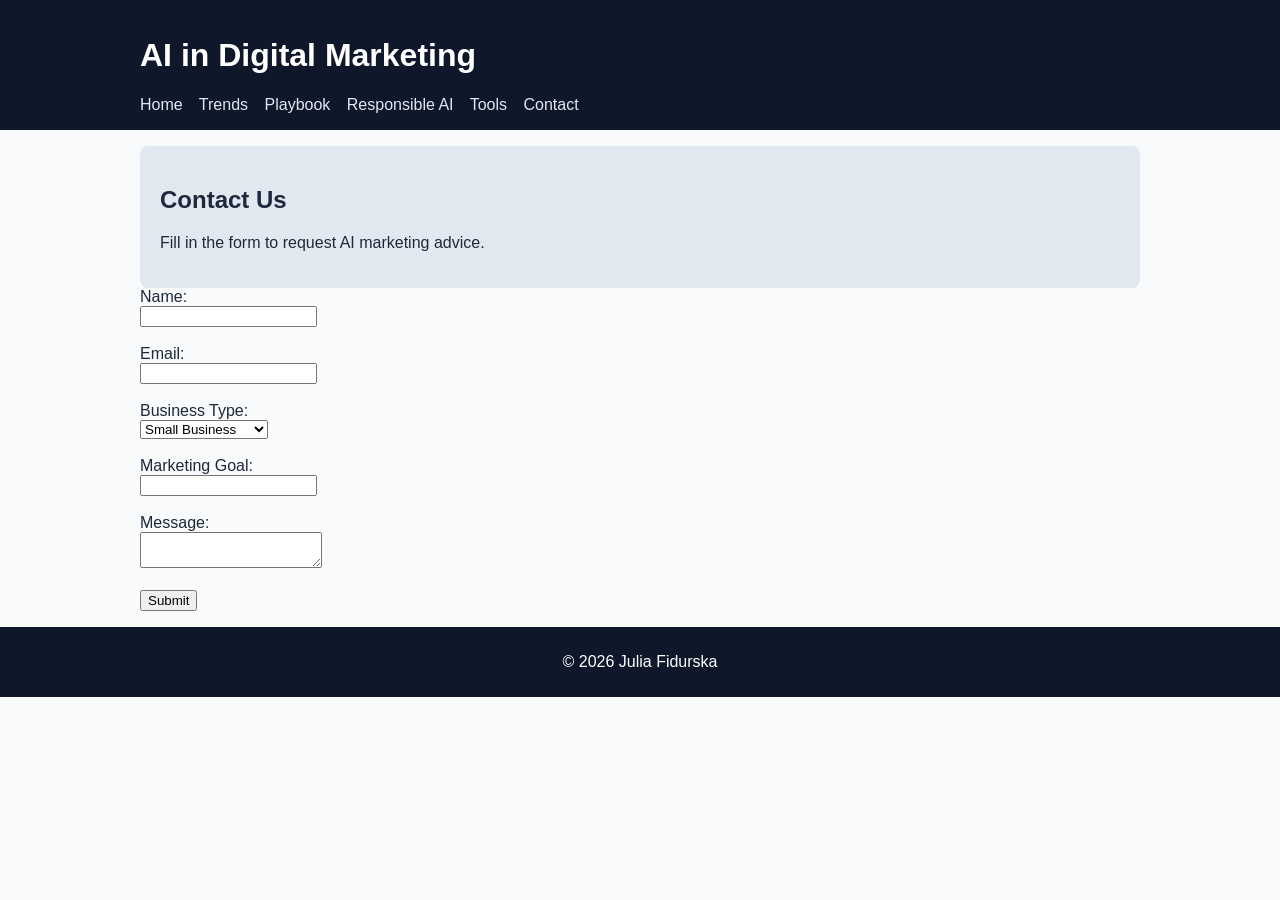
==== contact.html @ fe6cd51d "Add files via upload" ====
<!doctype html>
<html lang="en">
<head>
<meta charset="utf-8">
<meta name="viewport" content="width=device-width, initial-scale=1">

<title>Contact Us</title>
<meta name="description" content="Contact us for AI marketing strategies.">
<meta name="author" content="Julia Fidurska">

<link rel="stylesheet" href="css/style.css">
<script defer src="js/script.js"></script>
</head>

<body>

<header>
<div class="container">
<h1>AI in Digital Marketing</h1>

<nav>
<a href="index.html">Home</a>
<a href="trends.html">Trends</a>
<a href="playbook.html">Playbook</a>
<a href="responsible.html">Responsible AI</a>
<a href="tools.html">Tools</a>
<a href="contact.html">Contact</a>
</nav>
</div>
</header>

<main class="container">

<section class="hero">
<h2>Contact Us</h2>
<p>Fill in the form to request AI marketing advice.</p>
</section>

<form onsubmit="return validateForm()">

<label>Name:</label><br>
<input type="text" id="name"><br><br>

<label>Email:</label><br>
<input type="email" id="email"><br><br>

<label>Business Type:</label><br>
<select id="business">
<option>Small Business</option>
<option>Medium Business</option>
<option>Enterprise</option>
</select><br><br>

<label>Marketing Goal:</label><br>
<input type="text" id="goal"><br><br>

<label>Message:</label><br>
<textarea id="message"></textarea><br><br>

<button type="submit">Submit</button>

</form>

</main>

<footer>
<p>&copy; 2026 Julia Fidurska</p>
</footer>

</body>
</html>
---- css/style.css ----
body {
  font-family: Arial, sans-serif;
  margin: 0;
  background: #f8fafc;
  color: #1e293b;
}

header {
  background: #0f172a;
  color: white;
}

.container {
  max-width: 1000px;
  margin: auto;
  padding: 16px;
}

nav a {
  color: #e2e8f0;
  margin-right: 12px;
  text-decoration: none;
}

.hero {
  background: #e2e8f0;
  padding: 20px;
  border-radius: 8px;
}

.cards {
  display: flex;
  flex-wrap: wrap;
  gap: 12px;
}

.card {
  flex: 1 1 250px;
  background: white;
  padding: 12px;
  border-radius: 8px;
  text-align: center;
}

.card img {
  width: 150px;
  height: auto;
  display: block;
  margin: 0 auto 10px;
  border-radius: 8px;
}

button.accordion {
  width: 100%;
  padding: 10px;
  margin-top: 10px;
  background: #3b82f6;
  color: white;
  border: none;
  cursor: pointer;
}

.panel {
  display: none;
  padding: 10px;
  background: #f1f5f9;
}

footer {
  text-align: center;
  color: white;
  background: #0f172a;
  padding: 10px;
}
.hero-img {
  width: 200px;
  display: block;
  margin: 10px auto;
}

.card img {
  width: 100px;
  margin-bottom: 30px;
}

.slider {
  background: white;
  padding: 20px;
  margin-top: 20px;
  border-radius: 8px;
  text-align: center;
}

.slide {
  display: none;
}

.slide.active {
  display: block;
}

.slider button {
  margin: 10px;
  padding: 8px 12px;
  background: #3b82f6;
  color: white;
  border: none;
  cursor: pointer;
}

.slide img {
  width: 200px;
  border-radius: 8px;
  margin-bottom: 10px;
}

.media-section {
  background: white;
  padding: 20px;
  margin-top: 20px;
  border-radius: 8px;
  text-align: center;
}
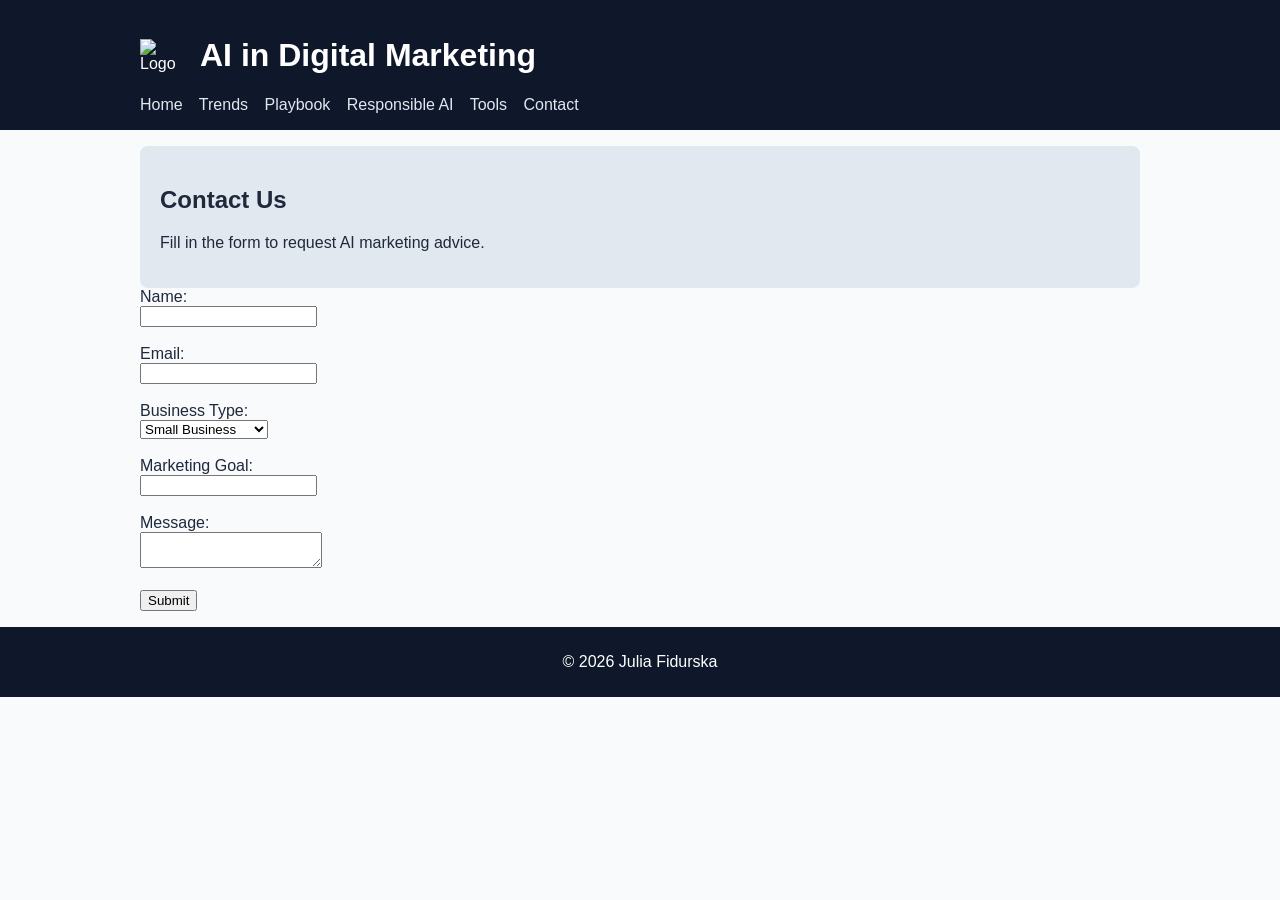
==== commit 2918a64f: "Add files via upload" ====
--- a/contact.html
+++ b/contact.html
@@ -16,7 +16,11 @@
 
 <header>
 <div class="container">
-<h1>AI in Digital Marketing</h1>
+
+<div class="logo">
+  <img src="images/logo.png" alt="Logo">
+  <h1>AI in Digital Marketing</h1>
+</div>
 
 <nav>
 <a href="index.html">Home</a>
@@ -26,6 +30,7 @@
 <a href="tools.html">Tools</a>
 <a href="contact.html">Contact</a>
 </nav>
+
 </div>
 </header>
 
--- a/css/style.css
+++ b/css/style.css
@@ -120,4 +120,15 @@
   margin-top: 20px;
   border-radius: 8px;
   text-align: center;
+}
+
+.logo {
+  display: flex;
+  align-items: center;
+  gap: 10px;
+}
+
+.logo img {
+  width: 50px;
+  height: auto;
 }
